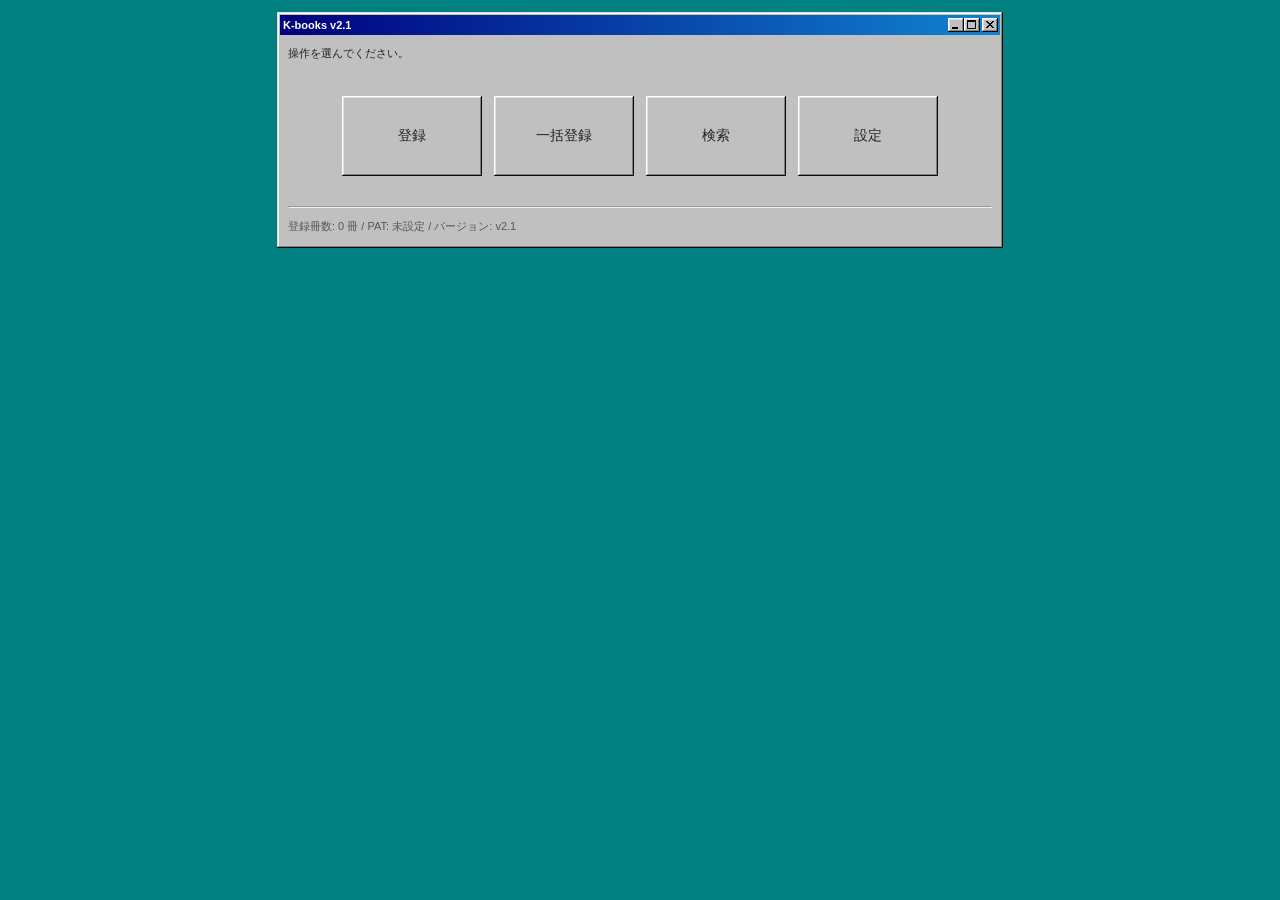
==== index.html @ daf27703 "fix: カレンダーピッカーをAndroidでも開くように方式変更 動的createElement + showPicker() は Android Chrome で発火しない ケースが報告された。永" ====
<!doctype html>
<html lang="ja">
<head>
<meta charset="utf-8">
<meta name="viewport" content="width=device-width, initial-scale=1">
<meta http-equiv="Cache-Control" content="no-cache, no-store, must-revalidate">
<meta http-equiv="Pragma" content="no-cache">
<meta http-equiv="Expires" content="0">
<title>K-books</title>
<link rel="icon" href="./favicon.ico" sizes="any">
<link rel="icon" type="image/svg+xml" href="./favicon.svg">
<link rel="apple-touch-icon" href="./apple-touch-icon.png">
<link rel="manifest" href="./manifest.json">
<link rel="stylesheet" href="./assets/98.css?v=2.1">
<link rel="stylesheet" href="./assets/app.css?v=2.1">
<script src="./assets/config.js?v=2.1"></script>
</head>
<body>
<div class="window">
  <div class="title-bar">
    <div class="title-bar-text">K-books</div>
    <div class="title-bar-controls">
      <button aria-label="Minimize"></button>
      <button aria-label="Maximize"></button>
      <button aria-label="Close"></button>
    </div>
  </div>
  <div class="window-body">
    <p>操作を選んでください。</p>
    <div class="menu-buttons">
      <button onclick="location.href='./register.html'">登録</button>
      <button onclick="location.href='./bulk.html'">一括登録</button>
      <button onclick="location.href='./search.html'">検索</button>
      <button onclick="location.href='./settings.html'">設定</button>
    </div>
    <hr>
    <p class="muted" id="status">読み込み中...</p>
    <div id="recent" style="margin-top:8px;"></div>
  </div>
</div>

<script type="module">
  import { fetchData, getPAT } from './assets/core.js?v=2.1';
  const status = document.getElementById('status');
  const recent = document.getElementById('recent');
  const data = await fetchData();
  const n = data.items.length;
  const pat = getPAT() ? '設定済' : '未設定';
  status.textContent = `登録冊数: ${n} 冊  /  PAT: ${pat}  /  バージョン: ${window.APP_CONFIG.version}`;

  const recentItems = data.items
    .filter(i => i.acquiredAt)
    .sort((a, b) => (b.acquiredAt || '').localeCompare(a.acquiredAt || ''))
    .slice(0, 5);
  if (recentItems.length > 0) {
    const esc = s => String(s ?? '').replace(/[&<>"']/g, c => ({'&':'&amp;','<':'&lt;','>':'&gt;','"':'&quot;',"'":'&#39;'}[c]));
    let html = '<p class="muted">最近の登録 (上位5件)</p>';
    html += '<table border="1"><thead><tr><th>登録日</th><th>シリーズ</th><th>巻</th><th>登録者</th></tr></thead><tbody>';
    for (const it of recentItems) {
      html += `<tr><td>${esc(it.acquiredAt)}</td><td>${esc(it.series)}</td><td>${it.volume ?? ''}</td><td>${esc(it.addedBy || '')}</td></tr>`;
    }
    html += '</tbody></table>';
    recent.innerHTML = html;
  }
</script>
</body>
</html>
---- assets/98.css ----
/*! 98.css v0.1.21 - https://github.com/jdan/98.css */@font-face{font-family:"Pixelated MS Sans Serif";font-style:normal;font-weight:400;src:url(ms_sans_serif.woff) format("woff");src:url(ms_sans_serif.woff2) format("woff2")}@font-face{font-family:"Pixelated MS Sans Serif";font-style:normal;font-weight:700;src:url(ms_sans_serif_bold.woff) format("woff");src:url(ms_sans_serif_bold.woff2) format("woff2")}body{color:#222;font-family:Arial;font-size:12px}.title-bar,.window,button,input,label,legend,li[role=tab],option,select,table,textarea,ul.tree-view{-webkit-font-smoothing:none;font-family:"Pixelated MS Sans Serif",Arial;font-size:11px}h1{font-size:5rem}h2{font-size:2.5rem}h3{font-size:2rem}h4{font-size:1.5rem}u{border-bottom:.5px solid #222;text-decoration:none}button,input[type=reset],input[type=submit]{background:silver;border:none;border-radius:0;box-shadow:inset -1px -1px #0a0a0a,inset 1px 1px #fff,inset -2px -2px grey,inset 2px 2px #dfdfdf;box-sizing:border-box;color:transparent;min-height:23px;min-width:75px;padding:0 12px;text-shadow:0 0 #222}button.default,input[type=reset].default,input[type=submit].default{box-shadow:inset -2px -2px #0a0a0a,inset 1px 1px #0a0a0a,inset 2px 2px #fff,inset -3px -3px grey,inset 3px 3px #dfdfdf}.vertical-bar{background:silver;box-shadow:inset -1px -1px #0a0a0a,inset 1px 1px #fff,inset -2px -2px grey,inset 2px 2px #dfdfdf;height:20px;width:4px}button:not(:disabled):active,input[type=reset]:not(:disabled):active,input[type=submit]:not(:disabled):active{box-shadow:inset -1px -1px #fff,inset 1px 1px #0a0a0a,inset -2px -2px #dfdfdf,inset 2px 2px grey;text-shadow:1px 1px #222}button.default:not(:disabled):active,input[type=reset].default:not(:disabled):active,input[type=submit].default:not(:disabled):active{box-shadow:inset 2px 2px #0a0a0a,inset -1px -1px #0a0a0a,inset -2px -2px #fff,inset 3px 3px grey,inset -3px -3px #dfdfdf}@media (not(hover)){button:not(:disabled):hover,input[type=reset]:not(:disabled):hover,input[type=submit]:not(:disabled):hover{box-shadow:inset -1px -1px #fff,inset 1px 1px #0a0a0a,inset -2px -2px #dfdfdf,inset 2px 2px grey}}button:focus,input[type=reset]:focus,input[type=submit]:focus{outline:1px dotted #000;outline-offset:-4px}button::-moz-focus-inner,input[type=reset]::-moz-focus-inner,input[type=submit]::-moz-focus-inner{border:0}:disabled,:disabled+label,input[readonly],input[readonly]+label{color:grey}:disabled+label,button:disabled,input[type=reset]:disabled,input[type=submit]:disabled{text-shadow:1px 1px 0 #fff}.window{background:silver;box-shadow:inset -1px -1px #0a0a0a,inset 1px 1px #dfdfdf,inset -2px -2px grey,inset 2px 2px #fff;padding:3px}.title-bar{align-items:center;background:linear-gradient(90deg,navy,#1084d0);display:flex;justify-content:space-between;padding:3px 2px 3px 3px}.title-bar.inactive{background:linear-gradient(90deg,grey,#b5b5b5)}.title-bar-text{color:#fff;font-weight:700;letter-spacing:0;margin-right:24px}.title-bar-controls{display:flex}.title-bar-controls button{display:block;min-height:14px;min-width:16px;padding:0}.title-bar-controls button:active{padding:0}.title-bar-controls button:focus{outline:none}.title-bar-controls button[aria-label=Minimize],.title-bar-controls button[aria-label].minimize{background-image:url("data:image/svg+xml;charset=utf-8,%3Csvg width='6' height='2' fill='none' xmlns='http://www.w3.org/2000/svg'%3E%3Cpath fill='%23000' d='M0 0h6v2H0z'/%3E%3C/svg%3E");background-position:bottom 3px left 4px;background-repeat:no-repeat}.title-bar-controls button[aria-label=Maximize],.title-bar-controls button[aria-label].maximize{background-image:url("data:image/svg+xml;charset=utf-8,%3Csvg width='9' height='9' fill='none' xmlns='http://www.w3.org/2000/svg'%3E%3Cpath fill-rule='evenodd' clip-rule='evenodd' d='M9 0H0v9h9V0zM8 2H1v6h7V2z' fill='%23000'/%3E%3C/svg%3E");background-position:top 2px left 3px;background-repeat:no-repeat}.title-bar-controls button[aria-label=Maximize]:disabled,.title-bar-controls button[aria-label].maximize:disabled{background-image:url("data:image/svg+xml;charset=utf-8,%3Csvg width='10' height='10' fill='none' xmlns='http://www.w3.org/2000/svg'%3E%3Cpath fill-rule='evenodd' clip-rule='evenodd' d='M10 1H1v9h9V1zM9 3H2v6h7V3z' fill='%23fff'/%3E%3Cpath fill-rule='evenodd' clip-rule='evenodd' d='M9 0H0v9h9V0zM8 2H1v6h7V2z' fill='gray'/%3E%3C/svg%3E");background-position:top 2px left 3px;background-repeat:no-repeat}.title-bar-controls button[aria-label=Restore],.title-bar-controls button[aria-label].restore{background-image:url("data:image/svg+xml;charset=utf-8,%3Csvg width='8' height='9' fill='none' xmlns='http://www.w3.org/2000/svg'%3E%3Cpath fill='%23000' d='M2 0h6v2H2zM7 2h1v4H7zM2 2h1v1H2zM6 5h1v1H6zM0 3h6v2H0zM5 5h1v4H5zM0 5h1v4H0zM1 8h4v1H1z'/%3E%3C/svg%3E");background-position:top 2px left 3px;background-repeat:no-repeat}.title-bar-controls button[aria-label=Help],.title-bar-controls button[aria-label].help{background-image:url("data:image/svg+xml;charset=utf-8,%3Csvg width='6' height='9' fill='none' xmlns='http://www.w3.org/2000/svg'%3E%3Cpath fill='%23000' d='M0 1h2v2H0zM1 0h4v1H1zM4 1h2v2H4zM3 3h2v1H3zM2 4h2v2H2zM2 7h2v2H2z'/%3E%3C/svg%3E");background-position:top 2px left 5px;background-repeat:no-repeat}.title-bar-controls button[aria-label=Close],.title-bar-controls button[aria-label].close{background-image:url("data:image/svg+xml;charset=utf-8,%3Csvg width='8' height='7' fill='none' xmlns='http://www.w3.org/2000/svg'%3E%3Cpath fill-rule='evenodd' clip-rule='evenodd' d='M0 0h2v1h1v1h2V1h1V0h2v1H7v1H6v1H5v1h1v1h1v1h1v1H6V6H5V5H3v1H2v1H0V6h1V5h1V4h1V3H2V2H1V1H0V0z' fill='%23000'/%3E%3C/svg%3E");background-position:top 3px left 4px;background-repeat:no-repeat;margin-left:2px}.status-bar{gap:1px;display:flex;margin:0 1px}.status-bar-field{box-shadow:inset -1px -1px #dfdfdf,inset 1px 1px grey;flex-grow:1;margin:0;padding:2px 3px}.window-body{margin:8px}fieldset{border-image:url("data:image/svg+xml;charset=utf-8,%3Csvg width='5' height='5' fill='gray' xmlns='http://www.w3.org/2000/svg'%3E%3Cpath fill-rule='evenodd' clip-rule='evenodd' d='M0 0h5v5H0V2h2v1h1V2H0' fill='%23fff'/%3E%3Cpath fill-rule='evenodd' clip-rule='evenodd' d='M0 0h4v4H0V1h1v2h2V1H0'/%3E%3C/svg%3E") 2;margin:0;padding:10px;padding-block-start:8px}legend{background:silver}.field-row{align-items:center;display:flex}[class^=field-row]+[class^=field-row]{margin-top:6px}.field-row>*+*{margin-left:6px}.field-row-stacked{display:flex;flex-direction:column}.field-row-stacked *+*{margin-top:6px}label{align-items:center;display:inline-flex;user-select:none}input[type=checkbox],input[type=radio]{appearance:none;-webkit-appearance:none;-moz-appearance:none;background:0;border:none;margin:0;opacity:0;position:fixed}input[type=checkbox]+label,input[type=radio]+label{line-height:13px}input[type=radio]+label{margin-left:18px;position:relative}input[type=radio]+label:before{background:url("data:image/svg+xml;charset=utf-8,%3Csvg width='12' height='12' fill='none' xmlns='http://www.w3.org/2000/svg'%3E%3Cpath fill-rule='evenodd' clip-rule='evenodd' d='M8 0H4v1H2v1H1v2H0v4h1v2h1V8H1V4h1V2h2V1h4v1h2V1H8V0z' fill='gray'/%3E%3Cpath fill-rule='evenodd' clip-rule='evenodd' d='M8 1H4v1H2v2H1v4h1v1h1V8H2V4h1V3h1V2h4v1h2V2H8V1z' fill='%23000'/%3E%3Cpath fill-rule='evenodd' clip-rule='evenodd' d='M9 3h1v1H9V3zm1 5V4h1v4h-1zm-2 2V9h1V8h1v2H8zm-4 0v1h4v-1H4zm0 0V9H2v1h2z' fill='%23DFDFDF'/%3E%3Cpath fill-rule='evenodd' clip-rule='evenodd' d='M11 2h-1v2h1v4h-1v2H8v1H4v-1H2v1h2v1h4v-1h2v-1h1V8h1V4h-1V2z' fill='%23fff'/%3E%3Cpath fill-rule='evenodd' clip-rule='evenodd' d='M4 2h4v1h1v1h1v4H9v1H8v1H4V9H3V8H2V4h1V3h1V2z' fill='%23fff'/%3E%3C/svg%3E");content:"";display:inline-block;height:12px;left:-18px;margin-right:6px;position:absolute;top:0;width:12px}input[type=radio]:active+label:before{background:url("data:image/svg+xml;charset=utf-8,%3Csvg width='12' height='12' fill='none' xmlns='http://www.w3.org/2000/svg'%3E%3Cpath fill-rule='evenodd' clip-rule='evenodd' d='M8 0H4v1H2v1H1v2H0v4h1v2h1V8H1V4h1V2h2V1h4v1h2V1H8V0z' fill='gray'/%3E%3Cpath fill-rule='evenodd' clip-rule='evenodd' d='M8 1H4v1H2v2H1v4h1v1h1V8H2V4h1V3h1V2h4v1h2V2H8V1z' fill='%23000'/%3E%3Cpath fill-rule='evenodd' clip-rule='evenodd' d='M9 3h1v1H9V3zm1 5V4h1v4h-1zm-2 2V9h1V8h1v2H8zm-4 0v1h4v-1H4zm0 0V9H2v1h2z' fill='%23DFDFDF'/%3E%3Cpath fill-rule='evenodd' clip-rule='evenodd' d='M11 2h-1v2h1v4h-1v2H8v1H4v-1H2v1h2v1h4v-1h2v-1h1V8h1V4h-1V2z' fill='%23fff'/%3E%3Cpath fill-rule='evenodd' clip-rule='evenodd' d='M4 2h4v1h1v1h1v4H9v1H8v1H4V9H3V8H2V4h1V3h1V2z' fill='silver'/%3E%3C/svg%3E")}input[type=radio]:checked+label:after{background:url("data:image/svg+xml;charset=utf-8,%3Csvg width='4' height='4' fill='none' xmlns='http://www.w3.org/2000/svg'%3E%3Cpath fill-rule='evenodd' clip-rule='evenodd' d='M3 0H1v1H0v2h1v1h2V3h1V1H3V0z' fill='%23000'/%3E%3C/svg%3E");content:"";display:block;height:4px;left:-14px;position:absolute;top:4px;width:4px}input[type=checkbox]:focus+label,input[type=radio]:focus+label{outline:1px dotted #000}input[type=radio][disabled]+label:before{background:url("data:image/svg+xml;charset=utf-8,%3Csvg width='12' height='12' fill='none' xmlns='http://www.w3.org/2000/svg'%3E%3Cpath fill-rule='evenodd' clip-rule='evenodd' d='M8 0H4v1H2v1H1v2H0v4h1v2h1V8H1V4h1V2h2V1h4v1h2V1H8V0z' fill='gray'/%3E%3Cpath fill-rule='evenodd' clip-rule='evenodd' d='M8 1H4v1H2v2H1v4h1v1h1V8H2V4h1V3h1V2h4v1h2V2H8V1z' fill='%23000'/%3E%3Cpath fill-rule='evenodd' clip-rule='evenodd' d='M9 3h1v1H9V3zm1 5V4h1v4h-1zm-2 2V9h1V8h1v2H8zm-4 0v1h4v-1H4zm0 0V9H2v1h2z' fill='%23DFDFDF'/%3E%3Cpath fill-rule='evenodd' clip-rule='evenodd' d='M11 2h-1v2h1v4h-1v2H8v1H4v-1H2v1h2v1h4v-1h2v-1h1V8h1V4h-1V2z' fill='%23fff'/%3E%3Cpath fill-rule='evenodd' clip-rule='evenodd' d='M4 2h4v1h1v1h1v4H9v1H8v1H4V9H3V8H2V4h1V3h1V2z' fill='silver'/%3E%3C/svg%3E")}input[type=radio][disabled]:checked+label:after{background:url("data:image/svg+xml;charset=utf-8,%3Csvg width='4' height='4' fill='none' xmlns='http://www.w3.org/2000/svg'%3E%3Cpath fill-rule='evenodd' clip-rule='evenodd' d='M3 0H1v1H0v2h1v1h2V3h1V1H3V0z' fill='gray'/%3E%3C/svg%3E")}input[type=checkbox]+label{margin-left:19px;position:relative}input[type=checkbox]+label:before{background:#fff;box-shadow:inset -1px -1px #fff,inset 1px 1px grey,inset -2px -2px #dfdfdf,inset 2px 2px #0a0a0a;content:"";display:inline-block;height:13px;left:-19px;margin-right:6px;position:absolute;width:13px}input[type=checkbox]:active+label:before{background:silver}input[type=checkbox]:checked+label:after{background:url("data:image/svg+xml;charset=utf-8,%3Csvg width='7' height='7' fill='none' xmlns='http://www.w3.org/2000/svg'%3E%3Cpath fill-rule='evenodd' clip-rule='evenodd' d='M7 0H6v1H5v1H4v1H3v1H2V3H1V2H0v3h1v1h1v1h1V6h1V5h1V4h1V3h1V0z' fill='%23000'/%3E%3C/svg%3E");content:"";display:block;height:7px;left:-16px;position:absolute;width:7px}input[type=checkbox][disabled]+label:before{background:silver}input[type=checkbox][disabled]:checked+label:after{background:url("data:image/svg+xml;charset=utf-8,%3Csvg width='7' height='7' fill='none' xmlns='http://www.w3.org/2000/svg'%3E%3Cpath fill-rule='evenodd' clip-rule='evenodd' d='M7 0H6v1H5v1H4v1H3v1H2V3H1V2H0v3h1v1h1v1h1V6h1V5h1V4h1V3h1V0z' fill='gray'/%3E%3C/svg%3E")}input[type=email],input[type=number],input[type=password],input[type=search],input[type=tel],input[type=text],input[type=url]{-webkit-appearance:none;-moz-appearance:none;appearance:none;border:none;border-radius:0}input[type=email],input[type=number],input[type=password],input[type=search],input[type=tel],input[type=text],input[type=url],select{background-color:#fff;box-shadow:inset -1px -1px #fff,inset 1px 1px grey,inset -2px -2px #dfdfdf,inset 2px 2px #0a0a0a;box-sizing:border-box;padding:3px 4px}select,textarea{border:none}textarea{-webkit-appearance:none;-moz-appearance:none;appearance:none;background-color:#fff;border-radius:0;box-shadow:inset -1px -1px #fff,inset 1px 1px grey,inset -2px -2px #dfdfdf,inset 2px 2px #0a0a0a;box-sizing:border-box;padding:3px 4px}input[type=email],input[type=password],input[type=search],input[type=tel],input[type=text],input[type=url],select{height:21px}input[type=number]{height:22px}input[type=search]::-ms-clear,input[type=search]::-ms-reveal{display:none;height:0;width:0}input[type=search]::-webkit-search-cancel-button,input[type=search]::-webkit-search-decoration,input[type=search]::-webkit-search-results-button,input[type=search]::-webkit-search-results-decoration{display:none}input[type=email],input[type=number],input[type=password],input[type=search],input[type=tel],input[type=text],input[type=url]{line-height:2}input[type=email]:disabled,input[type=email]:read-only,input[type=number]:disabled,input[type=number]:read-only,input[type=password]:disabled,input[type=password]:read-only,input[type=search]:disabled,input[type=search]:read-only,input[type=tel]:disabled,input[type=tel]:read-only,input[type=text]:disabled,input[type=text]:read-only,input[type=url]:disabled,input[type=url]:read-only,textarea:disabled{background-color:silver}select{appearance:none;-webkit-appearance:none;-moz-appearance:none;background-image:url("data:image/svg+xml;charset=utf-8,%3Csvg width='16' height='17' fill='none' xmlns='http://www.w3.org/2000/svg'%3E%3Cpath fill-rule='evenodd' clip-rule='evenodd' d='M15 0H0v16h1V1h14V0z' fill='%23DFDFDF'/%3E%3Cpath fill-rule='evenodd' clip-rule='evenodd' d='M2 1H1v14h1V2h12V1H2z' fill='%23fff'/%3E%3Cpath fill-rule='evenodd' clip-rule='evenodd' d='M16 17H0v-1h15V0h1v17z' fill='%23000'/%3E%3Cpath fill-rule='evenodd' clip-rule='evenodd' d='M15 1h-1v14H1v1h14V1z' fill='gray'/%3E%3Cpath fill='silver' d='M2 2h12v13H2z'/%3E%3Cpath fill-rule='evenodd' clip-rule='evenodd' d='M11 6H4v1h1v1h1v1h1v1h1V9h1V8h1V7h1V6z' fill='%23000'/%3E%3C/svg%3E");background-position:top 2px right 2px;background-repeat:no-repeat;border-radius:0;padding-right:32px;position:relative}input[type=email]:focus,input[type=number]:focus,input[type=password]:focus,input[type=search]:focus,input[type=tel]:focus,input[type=text]:focus,input[type=url]:focus,select:focus,textarea:focus{outline:none}input[type=range]{-webkit-appearance:none;background:transparent;width:100%}input[type=range]:focus{outline:none}input[type=range]::-webkit-slider-thumb{-webkit-appearance:none;background:url("data:image/svg+xml;charset=utf-8,%3Csvg width='11' height='21' fill='none' xmlns='http://www.w3.org/2000/svg'%3E%3Cpath fill-rule='evenodd' clip-rule='evenodd' d='M0 0v16h2v2h2v2h1v-1H3v-2H1V1h9V0z' fill='%23fff'/%3E%3Cpath fill-rule='evenodd' clip-rule='evenodd' d='M1 1v15h1v1h1v1h1v1h2v-1h1v-1h1v-1h1V1z' fill='%23C0C7C8'/%3E%3Cpath fill-rule='evenodd' clip-rule='evenodd' d='M9 1h1v15H8v2H6v2H5v-1h2v-2h2z' fill='%2387888F'/%3E%3Cpath fill-rule='evenodd' clip-rule='evenodd' d='M10 0h1v16H9v2H7v2H5v1h1v-2h2v-2h2z' fill='%23000'/%3E%3C/svg%3E");border:none;box-shadow:none;height:21px;transform:translateY(-8px);width:11px}input[type=range].has-box-indicator::-webkit-slider-thumb{background:url("data:image/svg+xml;charset=utf-8,%3Csvg width='11' height='21' fill='none' xmlns='http://www.w3.org/2000/svg'%3E%3Cpath fill-rule='evenodd' clip-rule='evenodd' d='M0 0v20h1V1h9V0z' fill='%23fff'/%3E%3Cpath fill='%23C0C7C8' d='M1 1h8v18H1z'/%3E%3Cpath fill-rule='evenodd' clip-rule='evenodd' d='M9 1h1v19H1v-1h8z' fill='%2387888F'/%3E%3Cpath fill-rule='evenodd' clip-rule='evenodd' d='M10 0h1v21H0v-1h10z' fill='%23000'/%3E%3C/svg%3E");transform:translateY(-10px)}input[type=range]::-moz-range-thumb{background:url("data:image/svg+xml;charset=utf-8,%3Csvg width='11' height='21' fill='none' xmlns='http://www.w3.org/2000/svg'%3E%3Cpath fill-rule='evenodd' clip-rule='evenodd' d='M0 0v16h2v2h2v2h1v-1H3v-2H1V1h9V0z' fill='%23fff'/%3E%3Cpath fill-rule='evenodd' clip-rule='evenodd' d='M1 1v15h1v1h1v1h1v1h2v-1h1v-1h1v-1h1V1z' fill='%23C0C7C8'/%3E%3Cpath fill-rule='evenodd' clip-rule='evenodd' d='M9 1h1v15H8v2H6v2H5v-1h2v-2h2z' fill='%2387888F'/%3E%3Cpath fill-rule='evenodd' clip-rule='evenodd' d='M10 0h1v16H9v2H7v2H5v1h1v-2h2v-2h2z' fill='%23000'/%3E%3C/svg%3E");border:0;border-radius:0;height:21px;transform:translateY(2px);width:11px}input[type=range].has-box-indicator::-moz-range-thumb{background:url("data:image/svg+xml;charset=utf-8,%3Csvg width='11' height='21' fill='none' xmlns='http://www.w3.org/2000/svg'%3E%3Cpath fill-rule='evenodd' clip-rule='evenodd' d='M0 0v20h1V1h9V0z' fill='%23fff'/%3E%3Cpath fill='%23C0C7C8' d='M1 1h8v18H1z'/%3E%3Cpath fill-rule='evenodd' clip-rule='evenodd' d='M9 1h1v19H1v-1h8z' fill='%2387888F'/%3E%3Cpath fill-rule='evenodd' clip-rule='evenodd' d='M10 0h1v21H0v-1h10z' fill='%23000'/%3E%3C/svg%3E");transform:translateY(0)}input[type=range]::-webkit-slider-runnable-track{background:#000;border-bottom:1px solid grey;border-right:1px solid grey;box-shadow:1px 0 0 #fff,1px 1px 0 #fff,0 1px 0 #fff,-1px 0 0 #a9a9a9,-1px -1px 0 #a9a9a9,0 -1px 0 #a9a9a9,-1px 1px 0 #fff,1px -1px #a9a9a9;box-sizing:border-box;height:2px;width:100%}input[type=range]::-moz-range-track{background:#000;border-bottom:1px solid grey;border-right:1px solid grey;box-shadow:1px 0 0 #fff,1px 1px 0 #fff,0 1px 0 #fff,-1px 0 0 #a9a9a9,-1px -1px 0 #a9a9a9,0 -1px 0 #a9a9a9,-1px 1px 0 #fff,1px -1px #a9a9a9;box-sizing:border-box;height:2px;width:100%}.is-vertical{display:inline-block;height:150px;transform:translateY(50%);width:4px}.is-vertical>input[type=range]{height:4px;margin:0 16px 0 10px;transform:rotate(270deg) translateX(calc(-50% + 8px));transform-origin:left;width:150px}.is-vertical>input[type=range]::-webkit-slider-runnable-track{border-bottom:1px solid grey;border-left:1px solid grey;border-right:0;box-shadow:-1px 0 0 #fff,-1px 1px 0 #fff,0 1px 0 #fff,1px 0 0 #a9a9a9,1px -1px 0 #a9a9a9,0 -1px 0 #a9a9a9,1px 1px 0 #fff,-1px -1px #a9a9a9}.is-vertical>input[type=range]::-moz-range-track{border-bottom:1px solid grey;border-left:1px solid grey;border-right:0;box-shadow:-1px 0 0 #fff,-1px 1px 0 #fff,0 1px 0 #fff,1px 0 0 #a9a9a9,1px -1px 0 #a9a9a9,0 -1px 0 #a9a9a9,1px 1px 0 #fff,-1px -1px #a9a9a9}.is-vertical>input[type=range]::-webkit-slider-thumb{transform:translateY(-8px) scaleX(-1)}.is-vertical>input[type=range].has-box-indicator::-webkit-slider-thumb{transform:translateY(-10px) scaleX(-1)}.is-vertical>input[type=range]::-moz-range-thumb{transform:translateY(2px) scaleX(-1)}.is-vertical>input[type=range].has-box-indicator::-moz-range-thumb{transform:translateY(0) scaleX(-1)}select:focus{background-color:navy;color:#fff}select:focus option{background-color:#fff;color:#000}select:active{background-image:url("data:image/svg+xml;charset=utf-8,%3Csvg width='16' height='17' fill='none' xmlns='http://www.w3.org/2000/svg'%3E%3Cpath fill-rule='evenodd' clip-rule='evenodd' d='M0 0h16v17H0V0zm1 16h14V1H1v15z' fill='gray'/%3E%3Cpath fill='silver' d='M1 1h14v15H1z'/%3E%3Cpath fill-rule='evenodd' clip-rule='evenodd' d='M12 7H5v1h1v1h1v1h1v1h1v-1h1V9h1V8h1V7z' fill='%23000'/%3E%3C/svg%3E")}a{color:#00f}a:focus{outline:1px dotted #00f}ul.tree-view{background:#fff;box-shadow:inset -1px -1px #fff,inset 1px 1px grey,inset -2px -2px #dfdfdf,inset 2px 2px #0a0a0a;display:block;margin:0;padding:6px}ul.tree-view li{list-style-type:none}ul.tree-view a{color:#000;text-decoration:none}ul.tree-view a:focus{background-color:navy;color:#fff}ul.tree-view li,ul.tree-view ul{margin-top:3px}ul.tree-view ul{border-left:1px dotted grey;margin-left:16px;padding-left:16px}ul.tree-view ul>li{position:relative}ul.tree-view ul>li:before{border-bottom:1px dotted grey;content:"";display:block;left:-16px;position:absolute;top:6px;width:12px}ul.tree-view ul>li:last-child:after{background:#fff;bottom:0;content:"";display:block;left:-20px;position:absolute;top:7px;width:8px}ul.tree-view details{margin-top:0}ul.tree-view details[open] summary{margin-bottom:0}ul.tree-view ul details>summary:before{margin-left:-22px;position:relative;z-index:1}ul.tree-view details>summary:before{background-color:#fff;border:1px solid grey;content:"+";display:block;float:left;height:9px;line-height:8px;margin-right:5px;padding-left:1px;text-align:center;width:8px}ul.tree-view details[open]>summary:before{content:"-"}ul.tree-view details>summary::-webkit-details-marker,ul.tree-view details>summary::marker{content:""}pre{background:#fff;box-shadow:inset -1px -1px #fff,inset 1px 1px grey,inset -2px -2px #dfdfdf,inset 2px 2px #0a0a0a;display:block;margin:0;padding:12px 8px}code,code *{font-family:monospace}summary:focus{outline:1px dotted #000}::-webkit-scrollbar{width:16px}::-webkit-scrollbar:horizontal{height:17px}::-webkit-scrollbar-corner{background:#dfdfdf}::-webkit-scrollbar-track{background-image:url("data:image/svg+xml;charset=utf-8,%3Csvg width='2' height='2' fill='none' xmlns='http://www.w3.org/2000/svg'%3E%3Cpath fill-rule='evenodd' clip-rule='evenodd' d='M1 0H0v1h1v1h1V1H1V0z' fill='silver'/%3E%3Cpath fill-rule='evenodd' clip-rule='evenodd' d='M2 0H1v1H0v1h1V1h1V0z' fill='%23fff'/%3E%3C/svg%3E")}::-webkit-scrollbar-thumb{background-color:#dfdfdf;box-shadow:inset -1px -1px #0a0a0a,inset 1px 1px #fff,inset -2px -2px grey,inset 2px 2px #dfdfdf}::-webkit-scrollbar-button:horizontal:end:increment,::-webkit-scrollbar-button:horizontal:start:decrement,::-webkit-scrollbar-button:vertical:end:increment,::-webkit-scrollbar-button:vertical:start:decrement{display:block}::-webkit-scrollbar-button:vertical:start{background-image:url("data:image/svg+xml;charset=utf-8,%3Csvg width='16' height='17' fill='none' xmlns='http://www.w3.org/2000/svg'%3E%3Cpath fill-rule='evenodd' clip-rule='evenodd' d='M15 0H0v16h1V1h14V0z' fill='%23DFDFDF'/%3E%3Cpath fill-rule='evenodd' clip-rule='evenodd' d='M2 1H1v14h1V2h12V1H2z' fill='%23fff'/%3E%3Cpath fill-rule='evenodd' clip-rule='evenodd' d='M16 17H0v-1h15V0h1v17z' fill='%23000'/%3E%3Cpath fill-rule='evenodd' clip-rule='evenodd' d='M15 1h-1v14H1v1h14V1z' fill='gray'/%3E%3Cpath fill='silver' d='M2 2h12v13H2z'/%3E%3Cpath fill-rule='evenodd' clip-rule='evenodd' d='M8 6H7v1H6v1H5v1H4v1h7V9h-1V8H9V7H8V6z' fill='%23000'/%3E%3C/svg%3E");height:17px}::-webkit-scrollbar-button:vertical:end{background-image:url("data:image/svg+xml;charset=utf-8,%3Csvg width='16' height='17' fill='none' xmlns='http://www.w3.org/2000/svg'%3E%3Cpath fill-rule='evenodd' clip-rule='evenodd' d='M15 0H0v16h1V1h14V0z' fill='%23DFDFDF'/%3E%3Cpath fill-rule='evenodd' clip-rule='evenodd' d='M2 1H1v14h1V2h12V1H2z' fill='%23fff'/%3E%3Cpath fill-rule='evenodd' clip-rule='evenodd' d='M16 17H0v-1h15V0h1v17z' fill='%23000'/%3E%3Cpath fill-rule='evenodd' clip-rule='evenodd' d='M15 1h-1v14H1v1h14V1z' fill='gray'/%3E%3Cpath fill='silver' d='M2 2h12v13H2z'/%3E%3Cpath fill-rule='evenodd' clip-rule='evenodd' d='M11 6H4v1h1v1h1v1h1v1h1V9h1V8h1V7h1V6z' fill='%23000'/%3E%3C/svg%3E");height:17px}::-webkit-scrollbar-button:horizontal:start{background-image:url("data:image/svg+xml;charset=utf-8,%3Csvg width='16' height='17' fill='none' xmlns='http://www.w3.org/2000/svg'%3E%3Cpath fill-rule='evenodd' clip-rule='evenodd' d='M15 0H0v16h1V1h14V0z' fill='%23DFDFDF'/%3E%3Cpath fill-rule='evenodd' clip-rule='evenodd' d='M2 1H1v14h1V2h12V1H2z' fill='%23fff'/%3E%3Cpath fill-rule='evenodd' clip-rule='evenodd' d='M16 17H0v-1h15V0h1v17z' fill='%23000'/%3E%3Cpath fill-rule='evenodd' clip-rule='evenodd' d='M15 1h-1v14H1v1h14V1z' fill='gray'/%3E%3Cpath fill='silver' d='M2 2h12v13H2z'/%3E%3Cpath fill-rule='evenodd' clip-rule='evenodd' d='M9 4H8v1H7v1H6v1H5v1h1v1h1v1h1v1h1V4z' fill='%23000'/%3E%3C/svg%3E");width:16px}::-webkit-scrollbar-button:horizontal:end{background-image:url("data:image/svg+xml;charset=utf-8,%3Csvg width='16' height='17' fill='none' xmlns='http://www.w3.org/2000/svg'%3E%3Cpath fill-rule='evenodd' clip-rule='evenodd' d='M15 0H0v16h1V1h14V0z' fill='%23DFDFDF'/%3E%3Cpath fill-rule='evenodd' clip-rule='evenodd' d='M2 1H1v14h1V2h12V1H2z' fill='%23fff'/%3E%3Cpath fill-rule='evenodd' clip-rule='evenodd' d='M16 17H0v-1h15V0h1v17z' fill='%23000'/%3E%3Cpath fill-rule='evenodd' clip-rule='evenodd' d='M15 1h-1v14H1v1h14V1z' fill='gray'/%3E%3Cpath fill='silver' d='M2 2h12v13H2z'/%3E%3Cpath fill-rule='evenodd' clip-rule='evenodd' d='M7 4H6v7h1v-1h1V9h1V8h1V7H9V6H8V5H7V4z' fill='%23000'/%3E%3C/svg%3E");width:16px}.window[role=tabpanel]{position:relative;z-index:2}menu[role=tablist]{display:flex;list-style-type:none;margin:0 0 -2px;padding-left:3px;position:relative;text-indent:0}menu[role=tablist]>li{border-top-left-radius:3px;border-top-right-radius:3px;box-shadow:inset -1px 0 #0a0a0a,inset 1px 1px #dfdfdf,inset -2px 0 grey,inset 2px 2px #fff;z-index:1}menu[role=tablist]>li[aria-selected=true]{background-color:silver;margin-left:-3px;margin-top:-2px;padding-bottom:2px;position:relative;z-index:8}menu[role=tablist]>li>a{color:#222;display:block;margin:6px;text-decoration:none}menu[role=tablist]>li[aria-selected=true]>a:focus{outline:none}menu[role=tablist]>li>a:focus{outline:1px dotted #222}menu[role=tablist].multirows>li{flex-grow:1;text-align:center}.sunken-panel{border:2px groove transparent;border-image:url("data:image/svg+xml;charset=utf-8,%3Csvg width='5' height='5' xmlns='http://www.w3.org/2000/svg'%3E%3Cpath fill='gray' d='M0 0h4v1H0z'/%3E%3Cpath fill='gray' d='M0 0h1v4H0z'/%3E%3Cpath fill='%230a0a0a' d='M1 1h2v1H1z'/%3E%3Cpath fill='%230a0a0a' d='M1 1h1v2H1z'/%3E%3Cpath fill='%23fff' d='M0 4h5v1H0z'/%3E%3Cpath fill='%23fff' d='M4 0h1v5H4z'/%3E%3Cpath fill='%23dfdfdf' d='M3 1h1v3H3z'/%3E%3Cpath fill='%23dfdfdf' d='M1 3h3v1H1z'/%3E%3C/svg%3E") 2;box-sizing:border-box;overflow:auto}.sunken-panel,table{background-color:#fff}table{border-collapse:collapse;position:relative;text-align:left;white-space:nowrap}table>thead>tr>*{background:silver;box-shadow:inset -1px -1px #0a0a0a,inset 1px 1px #fff,inset -2px -2px grey,inset 2px 2px #dfdfdf;box-sizing:border-box;font-weight:400;height:17px;padding:0 6px;position:sticky;top:0}table.interactive>tbody>tr{cursor:pointer}table>tbody>tr.highlighted{background-color:navy;color:#fff}table>tbody>tr>*{height:14px;padding:0 6px}.progress-indicator{-webkit-appearance:none;-moz-appearance:none;appearance:none;border:none;border-radius:0;box-shadow:inset -2px -2px #dfdfdf,inset 2px 2px grey;box-sizing:border-box;height:32px;padding:4px;position:relative}.progress-indicator>.progress-indicator-bar{background-color:navy;display:block;height:100%}.progress-indicator.segmented>.progress-indicator-bar{background-color:transparent;background-image:linear-gradient(90deg,navy 16px,transparent 0 2px);background-repeat:repeat;background-size:18px 100%;width:100%}.field-border{background:#fff}.field-border,.field-border-disabled{box-shadow:inset -1px -1px #fff,inset 1px 1px grey,inset -2px -2px #dfdfdf,inset 2px 2px #0a0a0a;padding:2px}.field-border-disabled{background:silver}.status-field-border{background:silver;box-shadow:inset -1px -1px #dfdfdf,inset 1px 1px grey;padding:1px}
/*# sourceMappingURL=98.css.map */
---- assets/app.css ----
html, body {
  font-family: "MS UI Gothic", "ＭＳ Ｐゴシック", "Osaka", "Hiragino Sans", sans-serif;
  font-size: 12px;
  background: #008080;
  margin: 0;
  padding: 0;
}

body {
  padding: 12px;
  min-height: 100vh;
  box-sizing: border-box;
}

.window {
  max-width: 720px;
  margin: 0 auto;
}

.window-body {
  font-family: "MS UI Gothic", "ＭＳ Ｐゴシック", "Osaka", "Hiragino Sans", sans-serif;
}

table {
  border-collapse: collapse;
  font-family: "MS UI Gothic", "ＭＳ Ｐゴシック", "Osaka", "Hiragino Sans", sans-serif;
  font-size: 12px;
  width: 100%;
  table-layout: auto;
}

table th, table td {
  border: 1px solid #808080;
  padding: 2px 6px;
  vertical-align: top;
  text-align: left;
  white-space: normal;
  word-break: break-word;
  overflow-wrap: anywhere;
}

table th {
  background: #c0c0c0;
}

.field-row {
  margin: 6px 0;
}

.field-row label {
  display: inline-block;
  width: 110px;
}

.field-row input[type="text"],
.field-row input[type="number"],
.field-row textarea,
.field-row select {
  font-family: "MS UI Gothic", "ＭＳ Ｐゴシック", "Osaka", "Hiragino Sans", sans-serif;
  font-size: 12px;
  width: calc(100% - 120px);
  max-width: 360px;
}

.field-row textarea {
  height: 60px;
  vertical-align: top;
}

.button-row {
  margin-top: 12px;
  display: flex;
  gap: 6px;
  flex-wrap: wrap;
}

.menu-buttons {
  display: flex;
  gap: 12px;
  flex-wrap: wrap;
  justify-content: center;
  padding: 24px 0;
}

.menu-buttons button {
  width: 140px;
  height: 80px;
  font-size: 14px;
}

.suggest-list {
  margin-top: 8px;
  max-height: 360px;
  overflow-y: auto;
  border: 1px solid #808080;
  background: #fff;
}

.suggest-item {
  padding: 4px 8px;
  border-bottom: 1px solid #c0c0c0;
  cursor: pointer;
}

.suggest-item:hover {
  background: #000080;
  color: #fff;
}

.muted {
  color: #555;
}

.error {
  color: #8b0000;
}

#reader {
  width: 100%;
  max-width: 360px;
}

.qr-area {
  text-align: center;
  padding: 12px;
}

.qr-area canvas {
  border: 1px solid #000;
  background: #fff;
}

.warn {
  background: #ffffc0;
  border: 1px solid #808080;
  padding: 6px 8px;
  margin: 8px 0;
}

.title-bar-text {
  font-family: "MS UI Gothic", "ＭＳ Ｐゴシック", "Osaka", "Hiragino Sans", sans-serif !important;
}

.cover-thumb {
  width: 40px;
  height: auto;
  vertical-align: middle;
}

.date-pick-wrap {
  position: relative;
  display: inline-block;
  vertical-align: middle;
}
.date-pick-wrap > button {
  pointer-events: none;
}
.date-pick-wrap > input[type="date"] {
  position: absolute;
  left: 0;
  top: 0;
  width: 100%;
  height: 100%;
  min-width: 32px;
  opacity: 0;
  cursor: pointer;
  border: 0;
  padding: 0;
  margin: 0;
  background: transparent;
  font-size: 16px;
  box-shadow: none;
}

@media (max-width: 480px) {
  .field-row label { display: block; width: auto; }
  .field-row input[type="text"],
  .field-row input[type="number"],
  .field-row textarea,
  .field-row select { width: 100%; max-width: none; }
  .menu-buttons button { width: 45%; }
}
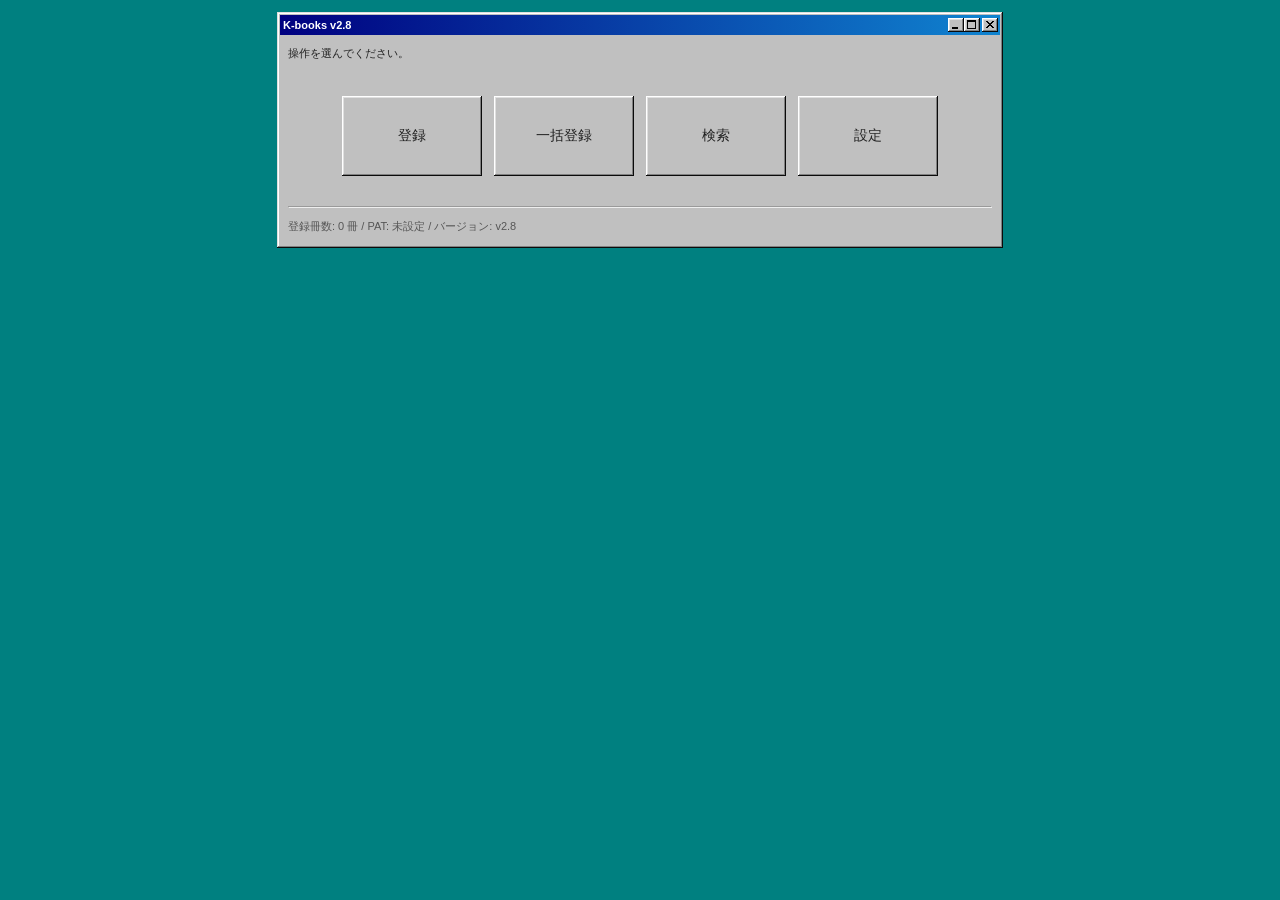
==== commit 464e6e7c: "feat: シリーズ統合の「統合先」を自由入力に変更 新名への一括改名も1ステップで完了するように。  - 統合先を <select> から <input type=text> + <datalist" ====
--- a/index.html
+++ b/index.html
@@ -3,6 +3,7 @@
 <head>
 <meta charset="utf-8">
 <meta name="viewport" content="width=device-width, initial-scale=1">
+<meta name="referrer" content="no-referrer">
 <meta http-equiv="Cache-Control" content="no-cache, no-store, must-revalidate">
 <meta http-equiv="Pragma" content="no-cache">
 <meta http-equiv="Expires" content="0">
@@ -11,9 +12,9 @@
 <link rel="icon" type="image/svg+xml" href="./favicon.svg">
 <link rel="apple-touch-icon" href="./apple-touch-icon.png">
 <link rel="manifest" href="./manifest.json">
-<link rel="stylesheet" href="./assets/98.css?v=2.1">
-<link rel="stylesheet" href="./assets/app.css?v=2.1">
-<script src="./assets/config.js?v=2.1"></script>
+<link rel="stylesheet" href="./assets/98.css?v=2.8">
+<link rel="stylesheet" href="./assets/app.css?v=2.8">
+<script src="./assets/config.js?v=2.8"></script>
 </head>
 <body>
 <div class="window">
@@ -40,7 +41,7 @@
 </div>
 
 <script type="module">
-  import { fetchData, getPAT } from './assets/core.js?v=2.1';
+  import { fetchData, getPAT } from './assets/core.js?v=2.8';
   const status = document.getElementById('status');
   const recent = document.getElementById('recent');
   const data = await fetchData();
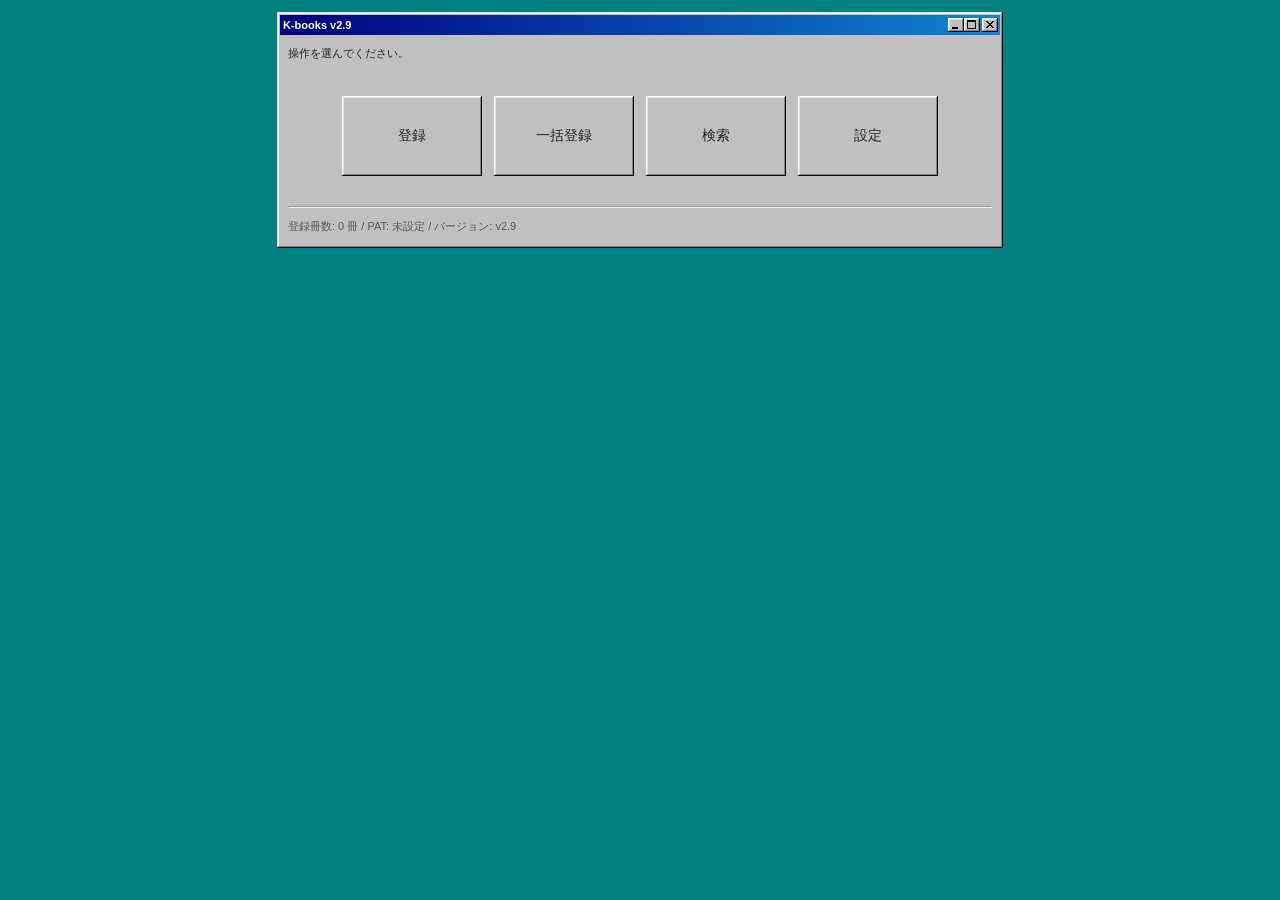
==== commit e82486f9: "fix: 最近の登録の並びを配列末尾(=登録順)ベースに変更 acquiredAtは日付(YYYY-MM-DD)精度しかないため、同日内の登録順を 反映できなかった。items配列の末尾5件を逆順で取" ====
--- a/index.html
+++ b/index.html
@@ -12,9 +12,9 @@
 <link rel="icon" type="image/svg+xml" href="./favicon.svg">
 <link rel="apple-touch-icon" href="./apple-touch-icon.png">
 <link rel="manifest" href="./manifest.json">
-<link rel="stylesheet" href="./assets/98.css?v=2.8">
-<link rel="stylesheet" href="./assets/app.css?v=2.8">
-<script src="./assets/config.js?v=2.8"></script>
+<link rel="stylesheet" href="./assets/98.css?v=2.9">
+<link rel="stylesheet" href="./assets/app.css?v=2.9">
+<script src="./assets/config.js?v=2.9"></script>
 </head>
 <body>
 <div class="window">
@@ -41,7 +41,7 @@
 </div>
 
 <script type="module">
-  import { fetchData, getPAT } from './assets/core.js?v=2.8';
+  import { fetchData, getPAT } from './assets/core.js?v=2.9';
   const status = document.getElementById('status');
   const recent = document.getElementById('recent');
   const data = await fetchData();
@@ -49,10 +49,8 @@
   const pat = getPAT() ? '設定済' : '未設定';
   status.textContent = `登録冊数: ${n} 冊  /  PAT: ${pat}  /  バージョン: ${window.APP_CONFIG.version}`;
 
-  const recentItems = data.items
-    .filter(i => i.acquiredAt)
-    .sort((a, b) => (b.acquiredAt || '').localeCompare(a.acquiredAt || ''))
-    .slice(0, 5);
+  // items配列はpush順(=登録順)。末尾5件を取り出して逆順=最新が先頭
+  const recentItems = data.items.slice(-5).reverse();
   if (recentItems.length > 0) {
     const esc = s => String(s ?? '').replace(/[&<>"']/g, c => ({'&':'&amp;','<':'&lt;','>':'&gt;','"':'&quot;',"'":'&#39;'}[c]));
     let html = '<p class="muted">最近の登録 (上位5件)</p>';
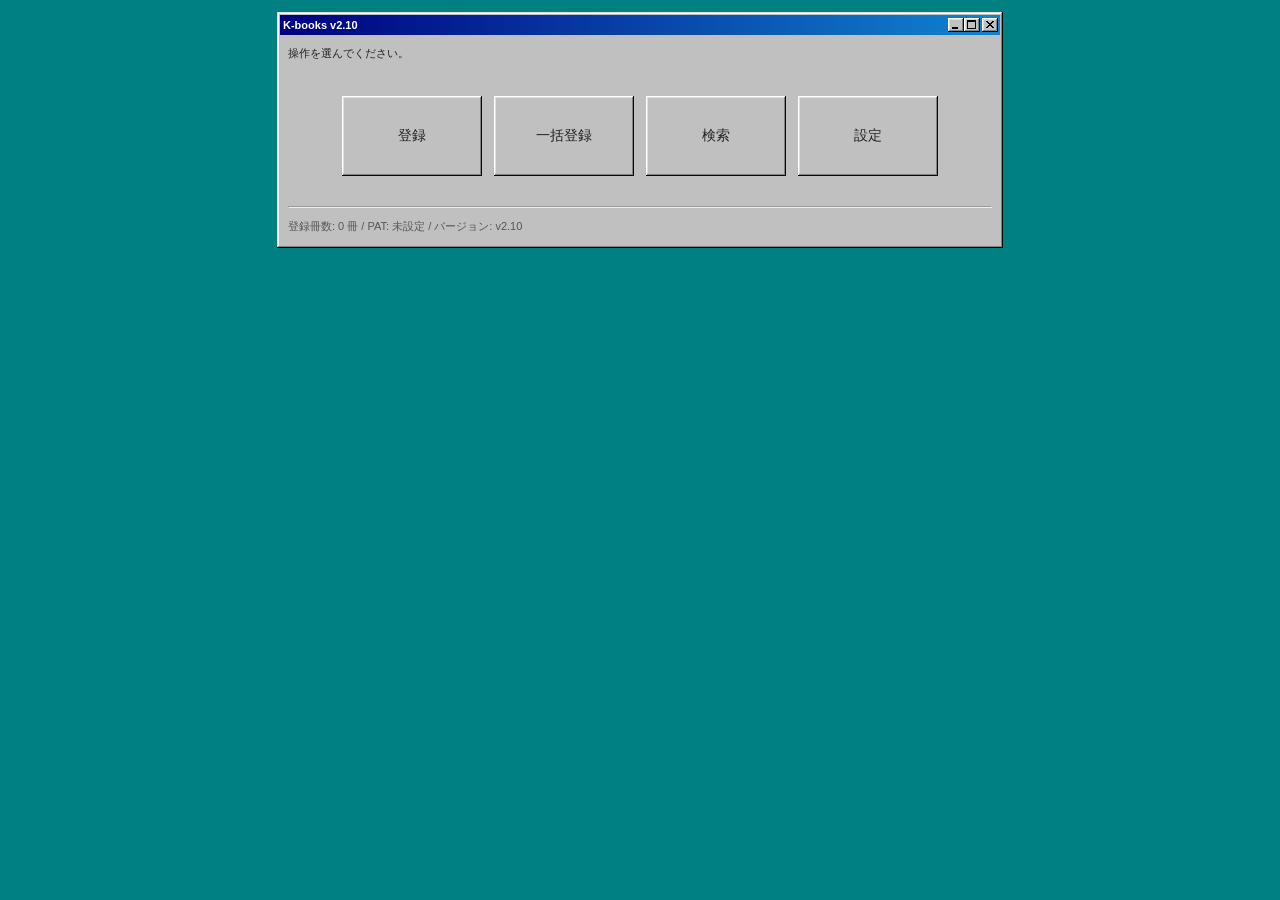
==== commit 07071632: "fix: 一括登録の読取一覧を新しい順(最新が一番上)で表示 連続スキャン時、新規読取が下端に追加されるためスクロールしないと 内容を確認できない問題があった。表示順を逆順にして、最新が常に スキャナ" ====
--- a/index.html
+++ b/index.html
@@ -12,9 +12,9 @@
 <link rel="icon" type="image/svg+xml" href="./favicon.svg">
 <link rel="apple-touch-icon" href="./apple-touch-icon.png">
 <link rel="manifest" href="./manifest.json">
-<link rel="stylesheet" href="./assets/98.css?v=2.9">
-<link rel="stylesheet" href="./assets/app.css?v=2.9">
-<script src="./assets/config.js?v=2.9"></script>
+<link rel="stylesheet" href="./assets/98.css?v=2.10">
+<link rel="stylesheet" href="./assets/app.css?v=2.10">
+<script src="./assets/config.js?v=2.10"></script>
 </head>
 <body>
 <div class="window">
@@ -41,7 +41,7 @@
 </div>
 
 <script type="module">
-  import { fetchData, getPAT } from './assets/core.js?v=2.9';
+  import { fetchData, getPAT } from './assets/core.js?v=2.10';
   const status = document.getElementById('status');
   const recent = document.getElementById('recent');
   const data = await fetchData();
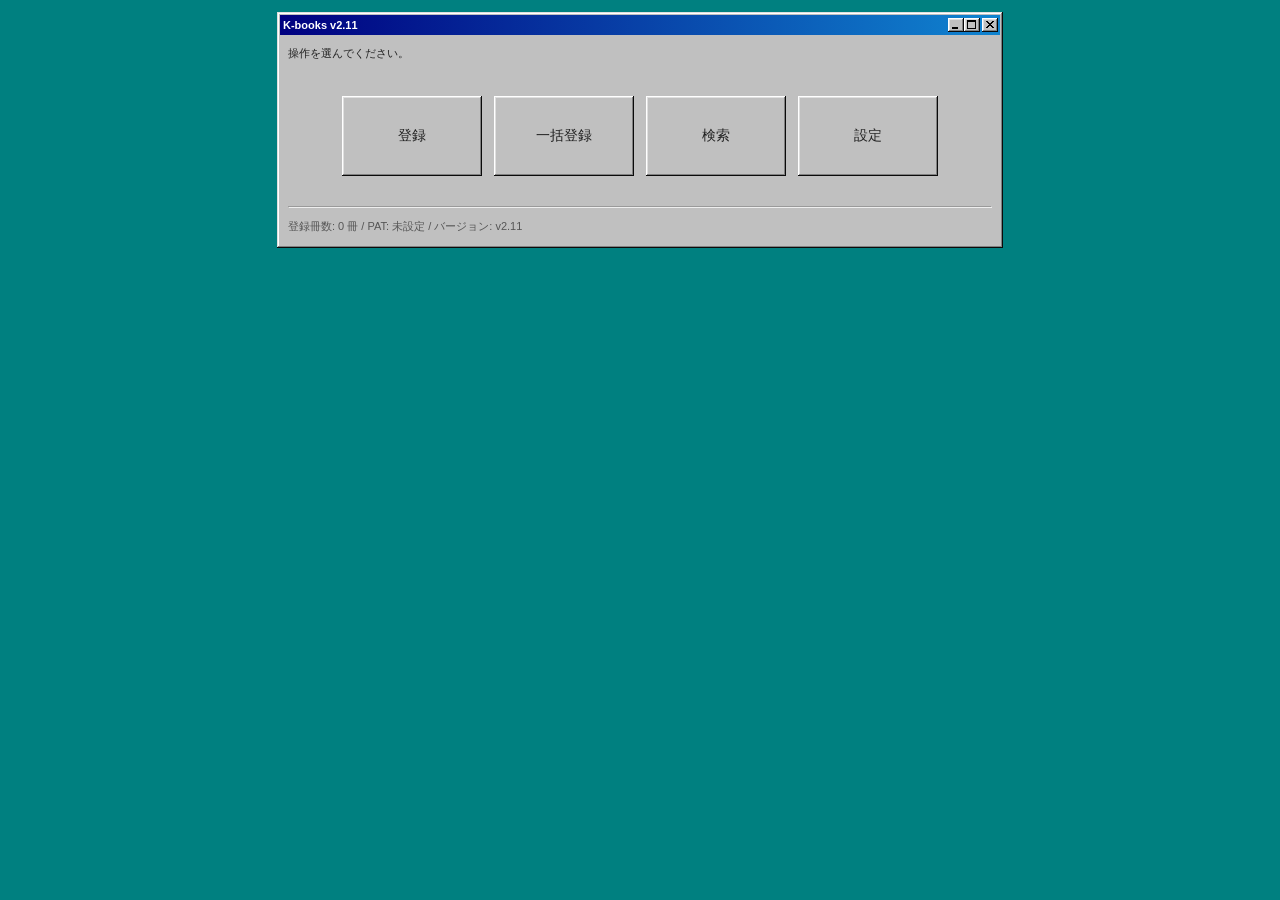
==== commit 75448386: "feat: シリーズ統合の元側を複数選択可能に(チェックボックスリスト) 複数の表記揺れシリーズを一気に1つの統合先へ集約できるように。  - settings.html: 統合元を <select>" ====
--- a/index.html
+++ b/index.html
@@ -12,9 +12,9 @@
 <link rel="icon" type="image/svg+xml" href="./favicon.svg">
 <link rel="apple-touch-icon" href="./apple-touch-icon.png">
 <link rel="manifest" href="./manifest.json">
-<link rel="stylesheet" href="./assets/98.css?v=2.10">
-<link rel="stylesheet" href="./assets/app.css?v=2.10">
-<script src="./assets/config.js?v=2.10"></script>
+<link rel="stylesheet" href="./assets/98.css?v=2.11">
+<link rel="stylesheet" href="./assets/app.css?v=2.11">
+<script src="./assets/config.js?v=2.11"></script>
 </head>
 <body>
 <div class="window">
@@ -41,7 +41,7 @@
 </div>
 
 <script type="module">
-  import { fetchData, getPAT } from './assets/core.js?v=2.10';
+  import { fetchData, getPAT } from './assets/core.js?v=2.11';
   const status = document.getElementById('status');
   const recent = document.getElementById('recent');
   const data = await fetchData();
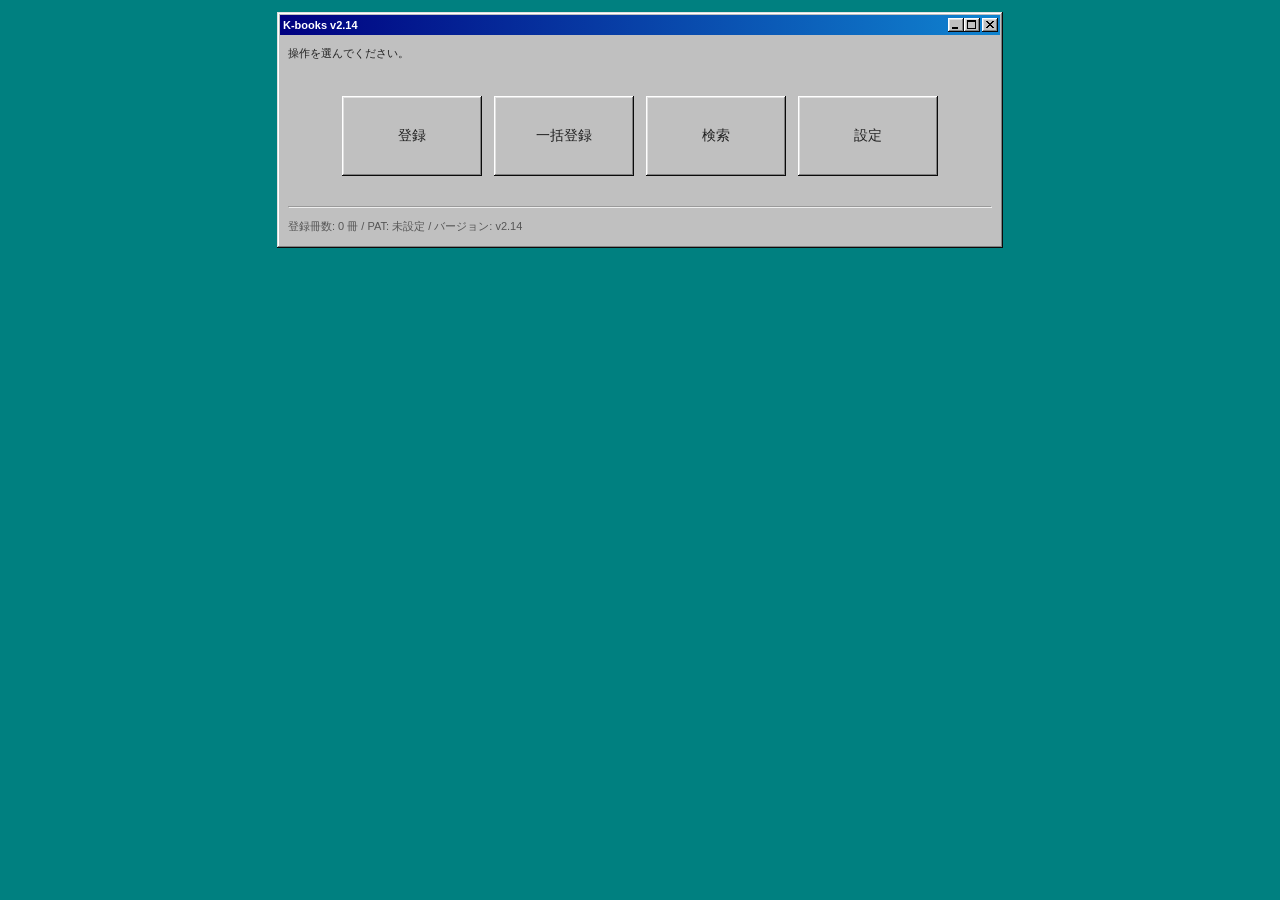
==== commit d67fb0c3: "feat: シリーズ統合UIをドロップダウン基本+特殊オプション展開式に 普段は単純な選択操作で完結し、必要なときだけ詳細UIが現れる形に。  統合元: - デフォルトはドロップダウン(既存シリーズの" ====
--- a/index.html
+++ b/index.html
@@ -12,9 +12,9 @@
 <link rel="icon" type="image/svg+xml" href="./favicon.svg">
 <link rel="apple-touch-icon" href="./apple-touch-icon.png">
 <link rel="manifest" href="./manifest.json">
-<link rel="stylesheet" href="./assets/98.css?v=2.11">
-<link rel="stylesheet" href="./assets/app.css?v=2.11">
-<script src="./assets/config.js?v=2.11"></script>
+<link rel="stylesheet" href="./assets/98.css?v=2.14">
+<link rel="stylesheet" href="./assets/app.css?v=2.14">
+<script src="./assets/config.js?v=2.14"></script>
 </head>
 <body>
 <div class="window">
@@ -41,7 +41,7 @@
 </div>
 
 <script type="module">
-  import { fetchData, getPAT } from './assets/core.js?v=2.11';
+  import { fetchData, getPAT } from './assets/core.js?v=2.14';
   const status = document.getElementById('status');
   const recent = document.getElementById('recent');
   const data = await fetchData();
--- a/assets/app.css
+++ b/assets/app.css
@@ -145,6 +145,89 @@
   width: 40px;
   height: auto;
   vertical-align: middle;
+}
+
+/* シリーズ統合の元リスト: テーブル表示。他の入力欄と幅を合わせる。
+   行クリックで checkbox トグル(行全体がタップ領域)。
+   98.cssのチェックボックス隠しスタイルを上書きしてネイティブ表示に。 */
+/* 統合元/先のコントロールラッパ。select/input/tableが縦に並ぶ */
+.merge-ctrl-wrap {
+  flex: 1 1 auto;
+  min-width: 0;
+  max-width: 360px;
+}
+.merge-ctrl-wrap > select,
+.merge-ctrl-wrap > input[type="text"] {
+  width: 100%;
+  max-width: none;
+}
+/* ラッパが縦長になるのでラベルを上揃えに */
+.field-row.merge-row {
+  align-items: flex-start;
+}
+.field-row.merge-row > label {
+  padding-top: 3px;
+}
+
+.merge-from-wrap {
+  width: 100%;
+  max-height: 240px;
+  overflow-y: auto;
+  border: 1px solid #808080;
+  background: #fff;
+}
+#mergeFromTable {
+  width: 100%;
+  border-collapse: collapse;
+  font-size: 12px;
+}
+#mergeFromTable th,
+#mergeFromTable td {
+  border: 1px solid #c0c0c0;
+  padding: 2px 6px;
+  text-align: left;
+}
+#mergeFromTable thead th {
+  position: sticky;
+  top: 0;
+  background: #c0c0c0;
+}
+#mergeFromTable tbody tr {
+  cursor: pointer;
+}
+#mergeFromTable tbody tr:hover {
+  background: #e6e6e6;
+}
+#mergeFromTable input[type="checkbox"] {
+  appearance: auto;
+  -webkit-appearance: auto;
+  -moz-appearance: auto;
+  position: static;
+  opacity: 1;
+  background: initial;
+  border: initial;
+  margin: 0;
+  width: 16px;
+  height: 16px;
+}
+#mergeFromTable td:first-child,
+#mergeFromTable th:first-child {
+  text-align: center;
+  width: 36px;
+}
+#mergeFromTable td:last-child,
+#mergeFromTable th:last-child {
+  text-align: right;
+  width: 48px;
+}
+@media (max-width: 600px) {
+  .merge-from-wrap {
+    max-width: none;
+    width: auto;
+  }
+  .merge-ctrl-wrap {
+    max-width: none;
+  }
 }
 
 .date-pick-wrap {
@@ -172,11 +255,60 @@
   box-shadow: none;
 }
 
-@media (max-width: 480px) {
-  .field-row label { display: block; width: auto; }
-  .field-row input[type="text"],
-  .field-row input[type="number"],
+/* スマホ・タブレット縦向け: ラベルを上、入力を下、行ごと整えてガタつき抑制 */
+@media (max-width: 600px) {
+  body {
+    padding: 6px;
+  }
+
+  .field-row {
+    flex-wrap: wrap;
+    align-items: center;
+  }
+  /* ラベルは独立行に */
+  .field-row > label {
+    flex: 1 0 100%;
+    width: auto;
+    margin-bottom: 2px;
+  }
+  /* ラベル直後の要素は行頭なので左マージン消す */
+  .field-row > label + * {
+    margin-left: 0;
+  }
+  /* テキスト系は伸びる、numberは元の幅尊重 */
+  .field-row > input[type="text"],
+  .field-row > input[type="email"],
+  .field-row > input[type="password"],
+  .field-row > input[type="search"],
+  .field-row > input[type="tel"],
+  .field-row > input[type="url"],
+  .field-row > textarea,
+  .field-row > select {
+    flex: 1 1 auto;
+    min-width: 0;
+    width: auto;
+    max-width: none;
+  }
+  /* iOSの自動ズーム回避と可読性確保のため入力フォントは16pxに */
+  .field-row input,
   .field-row textarea,
-  .field-row select { width: 100%; max-width: none; }
-  .menu-buttons button { width: 45%; }
-}
+  .field-row select {
+    font-size: 16px;
+  }
+
+  .menu-buttons button {
+    width: 45%;
+    height: 70px;
+    font-size: 14px;
+  }
+
+  /* 表セルは横幅を圧縮 */
+  table { font-size: 12px; }
+  table th, table td { padding: 1px 4px; }
+
+  /* タップ領域の確保 */
+  .date-pick-wrap > button {
+    min-width: 40px;
+    min-height: 28px;
+  }
+}
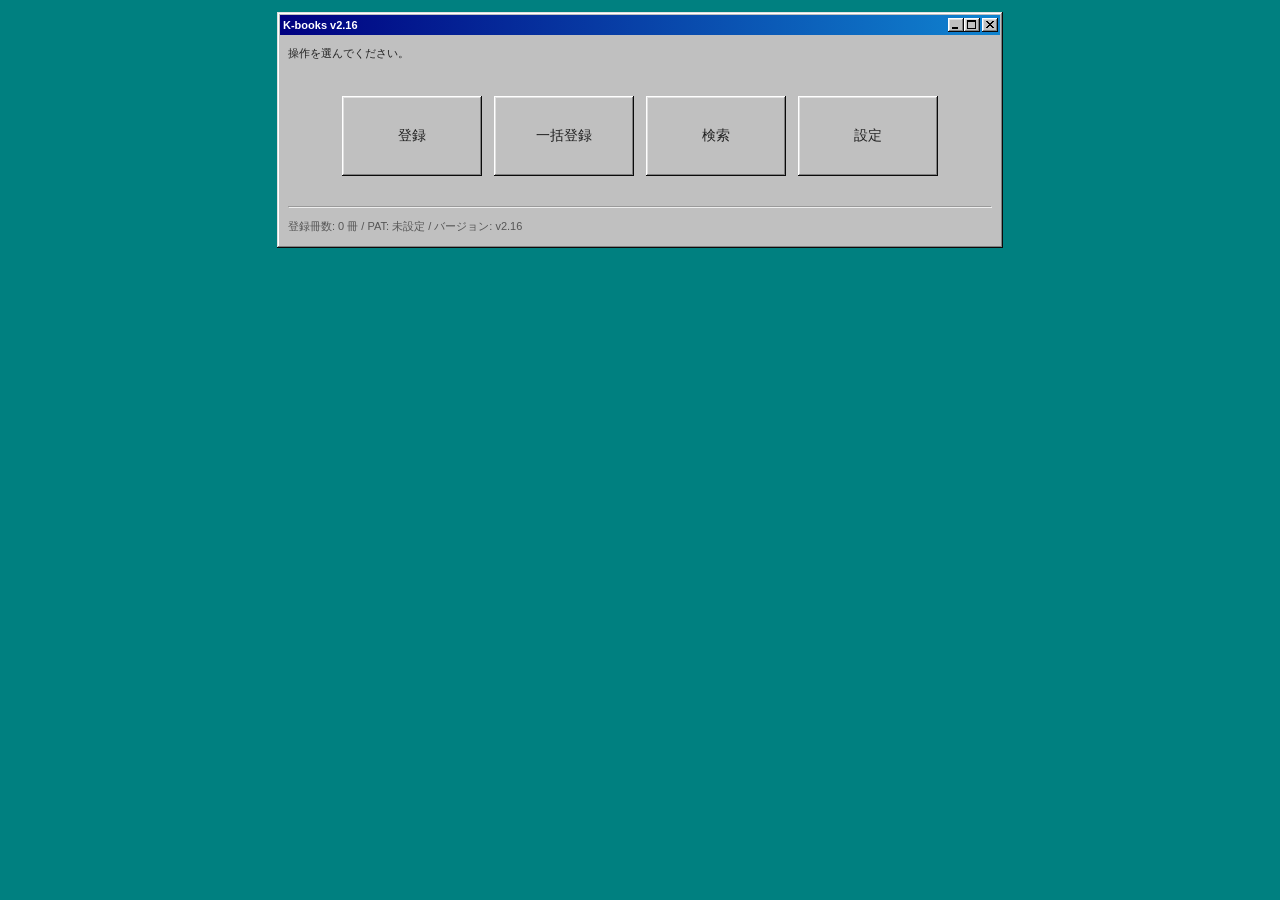
==== commit 61f1b7e8: "doc: setup.htmlのトラブルシューティング・引き継ぎ書をv2.15時点に更新 setup.html: - STEP3に招待番号自動採番、PWA別ストレージ問題と回避策を追記 - トラブルシ" ====
--- a/index.html
+++ b/index.html
@@ -12,9 +12,9 @@
 <link rel="icon" type="image/svg+xml" href="./favicon.svg">
 <link rel="apple-touch-icon" href="./apple-touch-icon.png">
 <link rel="manifest" href="./manifest.json">
-<link rel="stylesheet" href="./assets/98.css?v=2.14">
-<link rel="stylesheet" href="./assets/app.css?v=2.14">
-<script src="./assets/config.js?v=2.14"></script>
+<link rel="stylesheet" href="./assets/98.css?v=2.16">
+<link rel="stylesheet" href="./assets/app.css?v=2.16">
+<script src="./assets/config.js?v=2.16"></script>
 </head>
 <body>
 <div class="window">
@@ -41,7 +41,7 @@
 </div>
 
 <script type="module">
-  import { fetchData, getPAT } from './assets/core.js?v=2.14';
+  import { fetchData, getPAT } from './assets/core.js?v=2.16';
   const status = document.getElementById('status');
   const recent = document.getElementById('recent');
   const data = await fetchData();
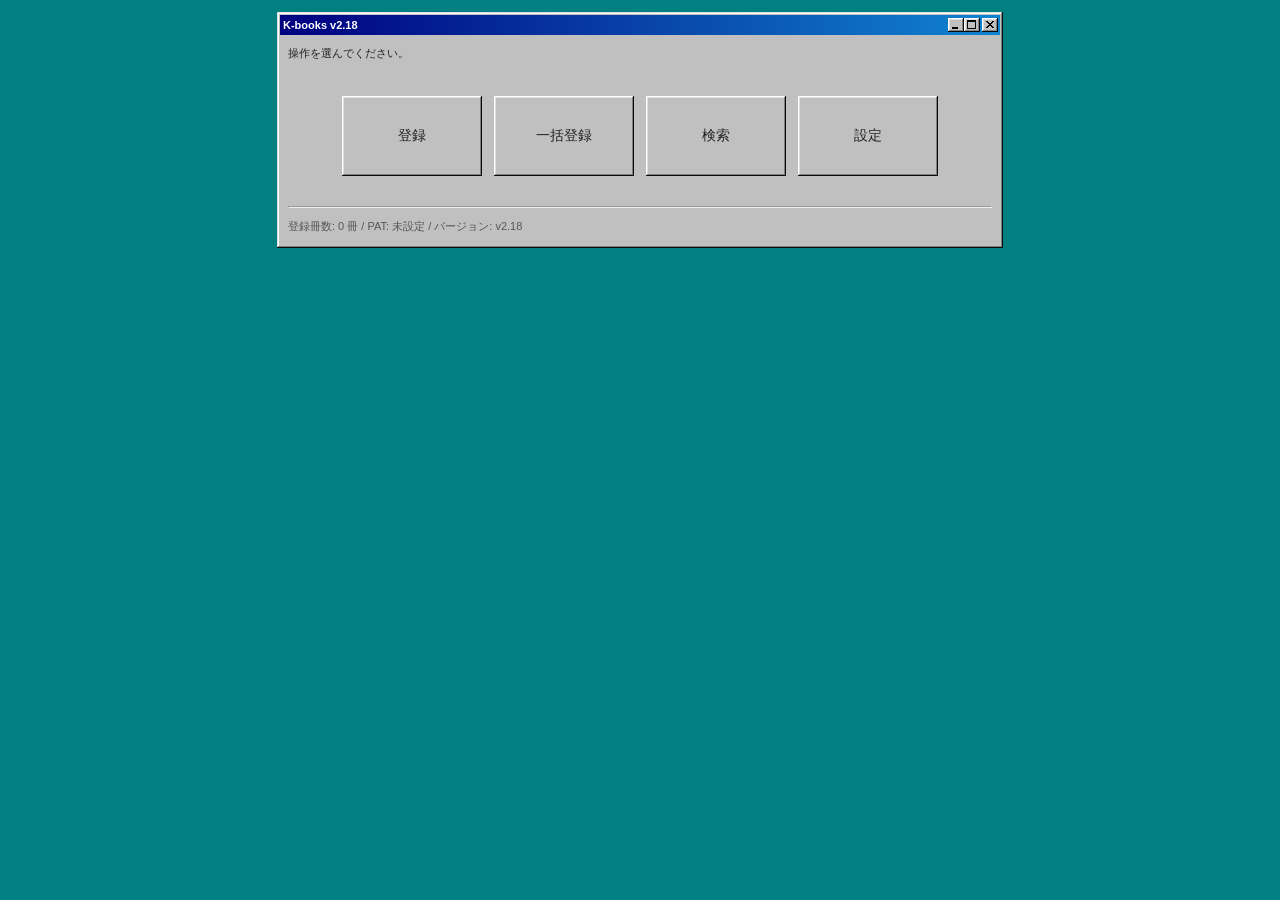
==== commit 6b81dbfb: "feat: 表紙画像表示を追加(openBD→Google Booksフォールバック) - core.js: lookupISBN が openBD summary.cover を返す場合はそれを採用" ====
--- a/index.html
+++ b/index.html
@@ -12,9 +12,9 @@
 <link rel="icon" type="image/svg+xml" href="./favicon.svg">
 <link rel="apple-touch-icon" href="./apple-touch-icon.png">
 <link rel="manifest" href="./manifest.json">
-<link rel="stylesheet" href="./assets/98.css?v=2.16">
-<link rel="stylesheet" href="./assets/app.css?v=2.16">
-<script src="./assets/config.js?v=2.16"></script>
+<link rel="stylesheet" href="./assets/98.css?v=2.18">
+<link rel="stylesheet" href="./assets/app.css?v=2.18">
+<script src="./assets/config.js?v=2.18"></script>
 </head>
 <body>
 <div class="window">
@@ -41,7 +41,7 @@
 </div>
 
 <script type="module">
-  import { fetchData, getPAT } from './assets/core.js?v=2.16';
+  import { fetchData, getPAT } from './assets/core.js?v=2.18';
   const status = document.getElementById('status');
   const recent = document.getElementById('recent');
   const data = await fetchData();
--- a/assets/app.css
+++ b/assets/app.css
@@ -142,8 +142,9 @@
 }
 
 .cover-thumb {
-  width: 40px;
-  height: auto;
+  max-width: 40px;
+  max-height: 56px;
+  display: block;
   vertical-align: middle;
 }
 
@@ -198,22 +199,19 @@
 #mergeFromTable tbody tr:hover {
   background: #e6e6e6;
 }
-#mergeFromTable input[type="checkbox"] {
-  appearance: auto;
-  -webkit-appearance: auto;
-  -moz-appearance: auto;
-  position: static;
-  opacity: 1;
-  background: initial;
-  border: initial;
-  margin: 0;
-  width: 16px;
-  height: 16px;
-}
+/* checkboxは98.cssの隠しinput+label:before方式をそのまま使う(他箇所と統一感)。
+   labelは空でよく、:beforeで描画される視覚チェックがcell先頭に来る。 */
 #mergeFromTable td:first-child,
 #mergeFromTable th:first-child {
-  text-align: center;
-  width: 36px;
+  text-align: left;
+  width: 28px;
+  padding-left: 6px;
+}
+#mergeFromTable td:first-child label {
+  display: inline-block;
+  width: 13px;
+  height: 13px;
+  vertical-align: middle;
 }
 #mergeFromTable td:last-child,
 #mergeFromTable th:last-child {
